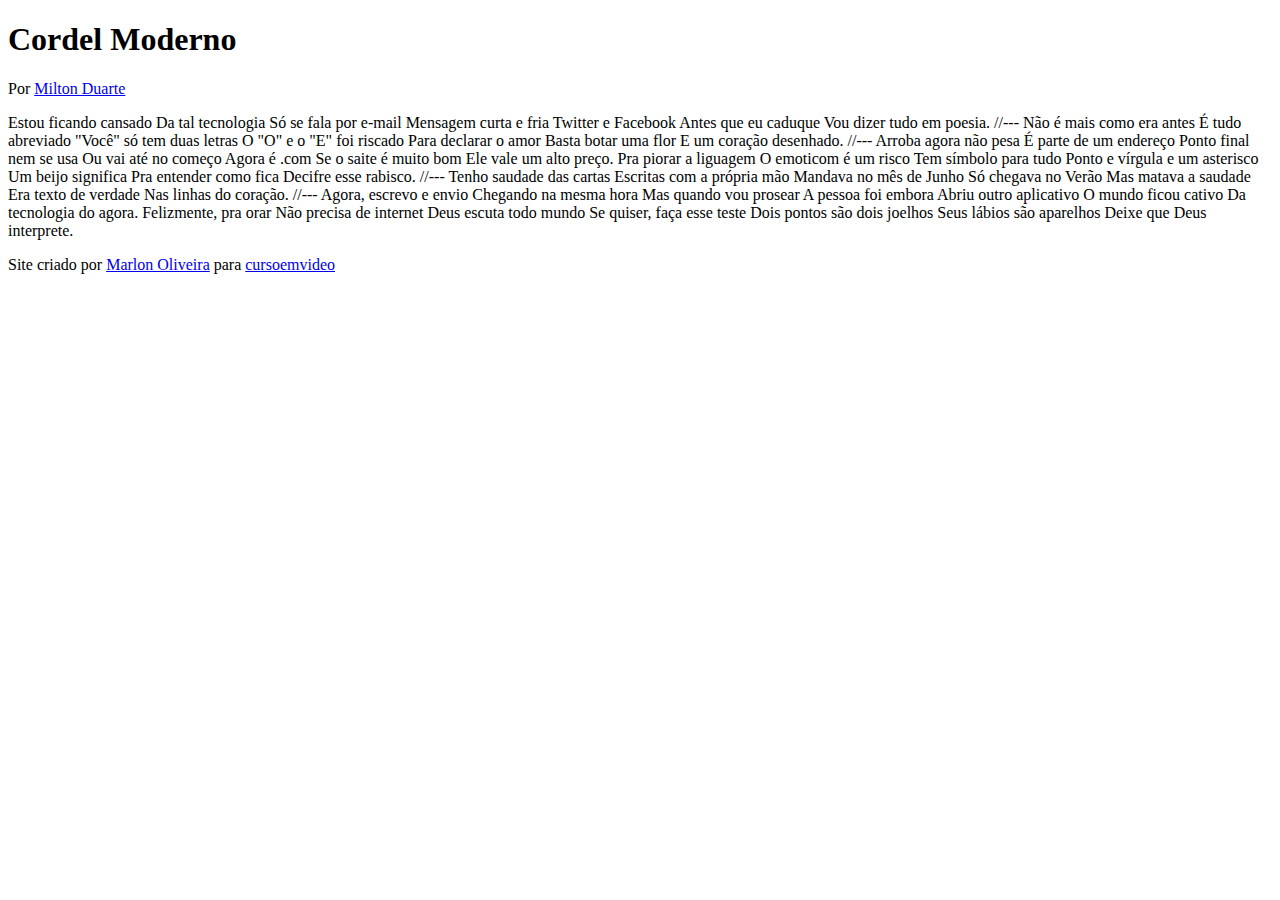
==== desafios/desafio012/index.html @ 5c474a43 "atualizei desafio12" ====
<!DOCTYPE html>
<html lang="Pt-br">
<head>
    <meta charset="UTF-8">
    <meta name="viewport" content="width=device-width, initial-scale=1.0">
    <title>Cordel moderno</title>
</head>
<body>
        <header>
            <h1>Cordel Moderno</h1>
            <p>Por <a href="https://www.recantodasletras.com.br/poesias/3186743"target="_blank">Milton Duarte</a></p>
            
        </header>

    Estou ficando cansado
    Da tal tecnologia
    Só se fala por e-mail
    Mensagem curta e fria
    Twitter e Facebook
    Antes que eu caduque
    Vou dizer tudo em poesia.

    //---

    Não é mais como era antes
    É tudo abreviado
    "Você" só tem duas letras
    O "O" e o "E" foi riscado
    Para declarar o amor
    Basta botar uma flor
    E um coração desenhado.

    //---

    Arroba agora não pesa
    É parte de um endereço
    Ponto final nem se usa
    Ou vai até no começo
    Agora é .com
    Se o saite é muito bom
    Ele vale um alto preço.

    Pra piorar a liguagem
    O emoticom é um risco
    Tem símbolo para tudo
    Ponto e vírgula e um asterisco
    Um beijo significa
    Pra entender como fica
    Decifre esse rabisco.

    //---

    Tenho saudade das cartas
    Escritas com a própria mão
    Mandava no mês de Junho
    Só chegava no Verão
    Mas matava a saudade
    Era texto de verdade
    Nas linhas do coração.

    //---

    Agora, escrevo e envio
    Chegando na mesma hora
    Mas quando vou prosear
    A pessoa foi embora
    Abriu outro aplicativo
    O mundo ficou cativo
    Da tecnologia do agora.

    Felizmente, pra orar
    Não precisa de internet
    Deus escuta todo mundo
    Se quiser, faça esse teste
    Dois pontos são dois joelhos
    Seus lábios são aparelhos
    Deixe que Deus interprete.

    <footer><p>
        Site criado por <a href="https//marloncarvaho.github.io" target="_blank">Marlon Oliveira</a> para <a href="https//www.cursoemvideos.com"target="_blank">cursoemvideo</a> 
    </p></footer>
</body>
</html>
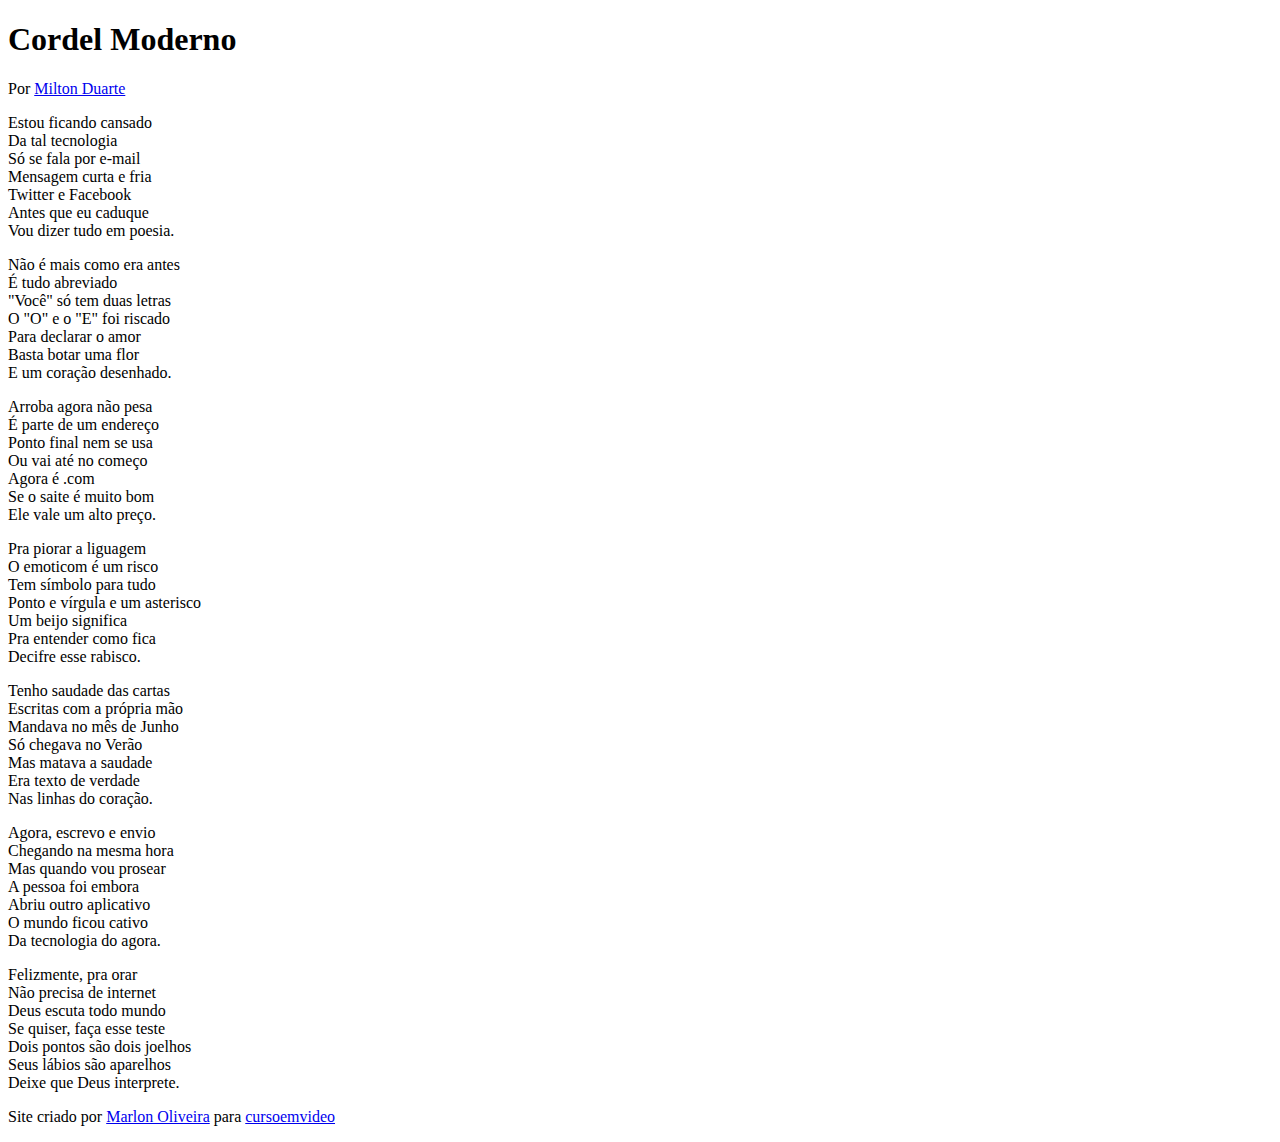
==== commit f03a4bcc: "atualizei o codigo do cordel" ====
--- a/desafios/desafio012/index.html
+++ b/desafios/desafio012/index.html
@@ -12,72 +12,97 @@
             
         </header>
 
-    Estou ficando cansado
-    Da tal tecnologia
-    Só se fala por e-mail
-    Mensagem curta e fria
-    Twitter e Facebook
-    Antes que eu caduque
-    Vou dizer tudo em poesia.
+    <section>
+        <p>
+            Estou ficando cansado <br>
+            Da tal tecnologia <br>
+            Só se fala por e-mail <br>
+            Mensagem curta e fria <br>
+            Twitter e Facebook <br>
+            Antes que eu caduque <br>
+            Vou dizer tudo em poesia.
+        </p>
+    </section>
 
-    //---
+ 
+    <section>
+    
+        <p>
+            Não é mais como era antes <br>
+            É tudo abreviado <br>
+            "Você" só tem duas letras <br>
+            O "O" e o "E" foi riscado <br>
+            Para declarar o amor <br>
+            Basta botar uma flor <br>
+            E um coração desenhado.
+        </p>
+    </section>
 
-    Não é mais como era antes
-    É tudo abreviado
-    "Você" só tem duas letras
-    O "O" e o "E" foi riscado
-    Para declarar o amor
-    Basta botar uma flor
-    E um coração desenhado.
+    
 
-    //---
+    <section>
+        <p>
+            Arroba agora não pesa <br>
+            É parte de um endereço <br>
+            Ponto final nem se usa <br>
+            Ou vai até no começo <br>
+            Agora é .com <br>
+            Se o saite é muito bom <br>
+            Ele vale um alto preço. <br>
+        </p>
+        <p>
+            Pra piorar a liguagem <br>
+            O emoticom é um risco <br>
+            Tem símbolo para tudo <br>
+            Ponto e vírgula e um asterisco <br>
+            Um beijo significa <br>
+            Pra entender como fica <br>
+            Decifre esse rabisco.
+        </p>
+    </section>
 
-    Arroba agora não pesa
-    É parte de um endereço
-    Ponto final nem se usa
-    Ou vai até no começo
-    Agora é .com
-    Se o saite é muito bom
-    Ele vale um alto preço.
+   
 
-    Pra piorar a liguagem
-    O emoticom é um risco
-    Tem símbolo para tudo
-    Ponto e vírgula e um asterisco
-    Um beijo significa
-    Pra entender como fica
-    Decifre esse rabisco.
+    <section>
+        <p>
+            Tenho saudade das cartas <br>
+            Escritas com a própria mão <br>
+            Mandava no mês de Junho <br>
+            Só chegava no Verão <br>
+            Mas matava a saudade <br>
+            Era texto de verdade <br>
+            Nas linhas do coração.
+        </p>
+    </section>
 
-    //---
+   
 
-    Tenho saudade das cartas
-    Escritas com a própria mão
-    Mandava no mês de Junho
-    Só chegava no Verão
-    Mas matava a saudade
-    Era texto de verdade
-    Nas linhas do coração.
+    <section>
+        
+            <p>
+                Agora, escrevo e envio <br>
+                Chegando na mesma hora <br>
+                Mas quando vou prosear <br>
+                A pessoa foi embora <br>
+                Abriu outro aplicativo <br>
+                O mundo ficou cativo<br>
+                Da tecnologia do agora.<br>
+            </p>
 
-    //---
-
-    Agora, escrevo e envio
-    Chegando na mesma hora
-    Mas quando vou prosear
-    A pessoa foi embora
-    Abriu outro aplicativo
-    O mundo ficou cativo
-    Da tecnologia do agora.
-
-    Felizmente, pra orar
-    Não precisa de internet
-    Deus escuta todo mundo
-    Se quiser, faça esse teste
-    Dois pontos são dois joelhos
-    Seus lábios são aparelhos
-    Deixe que Deus interprete.
+            <p>
+                Felizmente, pra orar<br>
+                Não precisa de internet<br>
+                Deus escuta todo mundo<br>
+                Se quiser, faça esse teste<br>
+                Dois pontos são dois joelhos<br>
+                Seus lábios são aparelhos<br>
+                Deixe que Deus interprete.
+            </p>
+        
+    </section>
 
     <footer><p>
-        Site criado por <a href="https//marloncarvaho.github.io" target="_blank">Marlon Oliveira</a> para <a href="https//www.cursoemvideos.com"target="_blank">cursoemvideo</a> 
+        Site criado por <a href="https://github.com/MarlonCarvaho" target="_blank">Marlon Oliveira</a> para <a href="https://www.cursoemvideo.com/"target="_blank">cursoemvideo</a> 
     </p></footer>
 </body>
 </html>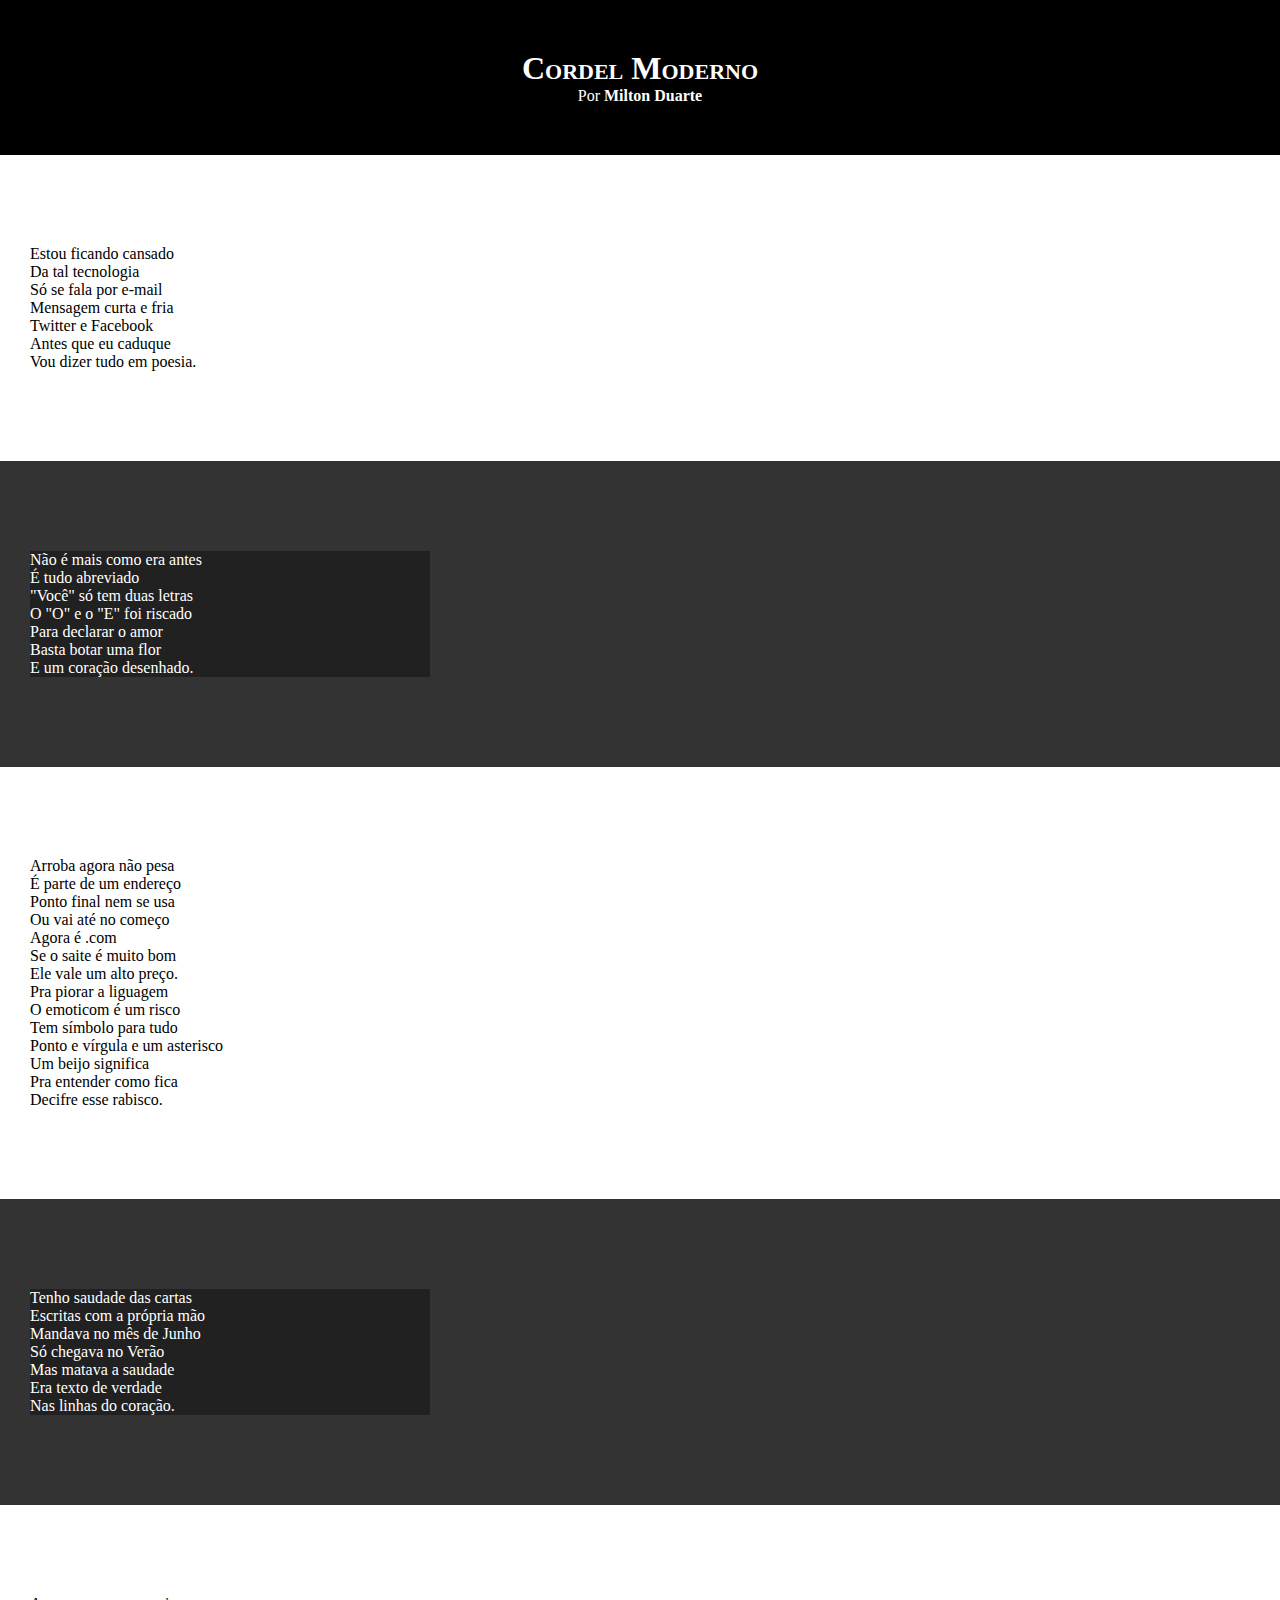
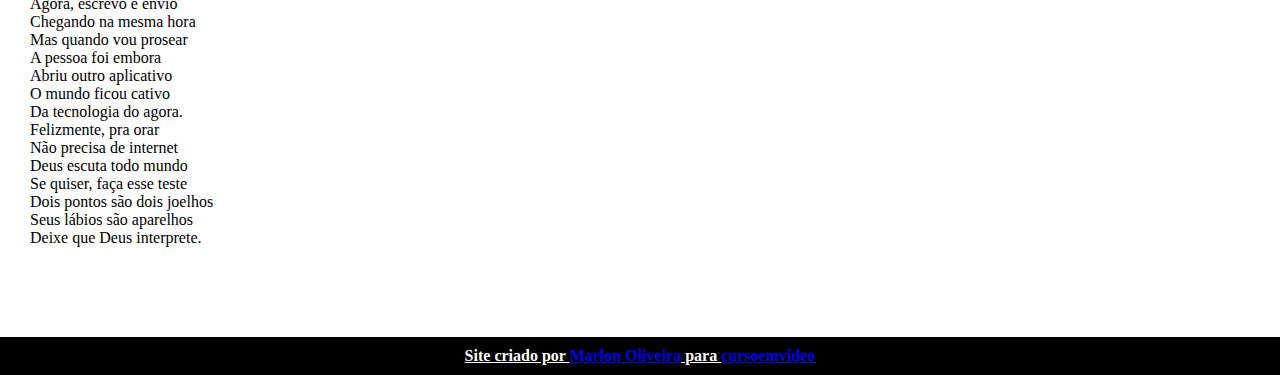
==== commit d4860d0e: "atualizei estilo de textos e blocos" ====
--- a/desafios/desafio012/index.html
+++ b/desafios/desafio012/index.html
@@ -4,6 +4,7 @@
     <meta charset="UTF-8">
     <meta name="viewport" content="width=device-width, initial-scale=1.0">
     <title>Cordel moderno</title>
+    <link rel="stylesheet" href="estilo/style.css">
 </head>
 <body>
         <header>
@@ -12,7 +13,7 @@
             
         </header>
 
-    <section>
+    <section class="normal">
         <p>
             Estou ficando cansado <br>
             Da tal tecnologia <br>
@@ -25,7 +26,7 @@
     </section>
 
  
-    <section>
+    <section class="imagem">
     
         <p>
             Não é mais como era antes <br>
@@ -40,7 +41,7 @@
 
     
 
-    <section>
+    <section class="normal">
         <p>
             Arroba agora não pesa <br>
             É parte de um endereço <br>
@@ -63,7 +64,7 @@
 
    
 
-    <section>
+    <section class="imagem">
         <p>
             Tenho saudade das cartas <br>
             Escritas com a própria mão <br>
@@ -77,7 +78,7 @@
 
    
 
-    <section>
+    <section class="normal">
         
             <p>
                 Agora, escrevo e envio <br>
--- a/desafios/desafio012/estilo/style.css
+++ b/desafios/desafio012/estilo/style.css
@@ -0,0 +1,65 @@
+@charset "UTF-8";
+
+*{
+    margin: 0px;
+    padding: 0px;
+}
+
+html, body{
+    min-height: 100vh;
+   background-color: darkgray;
+}
+
+header{
+    background-color: black;
+    color: white;
+    text-align: center;
+}
+
+header > h1{
+    padding-top: 50px;
+    font-variant: small-caps;
+}
+
+header > p{
+    padding-bottom: 50px;
+}
+
+header a, footer{
+    color: white;
+    text-decoration: none;
+    font-weight: bolder;
+}
+
+header a:hover, footer{
+    text-decoration: underline;
+}
+
+section{
+    padding-top: 10vh;
+    padding-bottom: 10vh;
+    line-height: 2en;
+    padding-left: 30px;    
+}
+
+section.normal{
+    background-color: white;
+    color: black;
+}
+section.imagem{
+    background-color: rgb(51, 51, 51);
+    color: white;
+}
+
+section.imagem >p{
+    width: 400px;
+    background-color: rgba(0, 0, 0, 0.336);
+}
+
+footer{
+    background-color: black;
+    color: white;
+    text-align: center;
+    padding: 10px;
+}
+    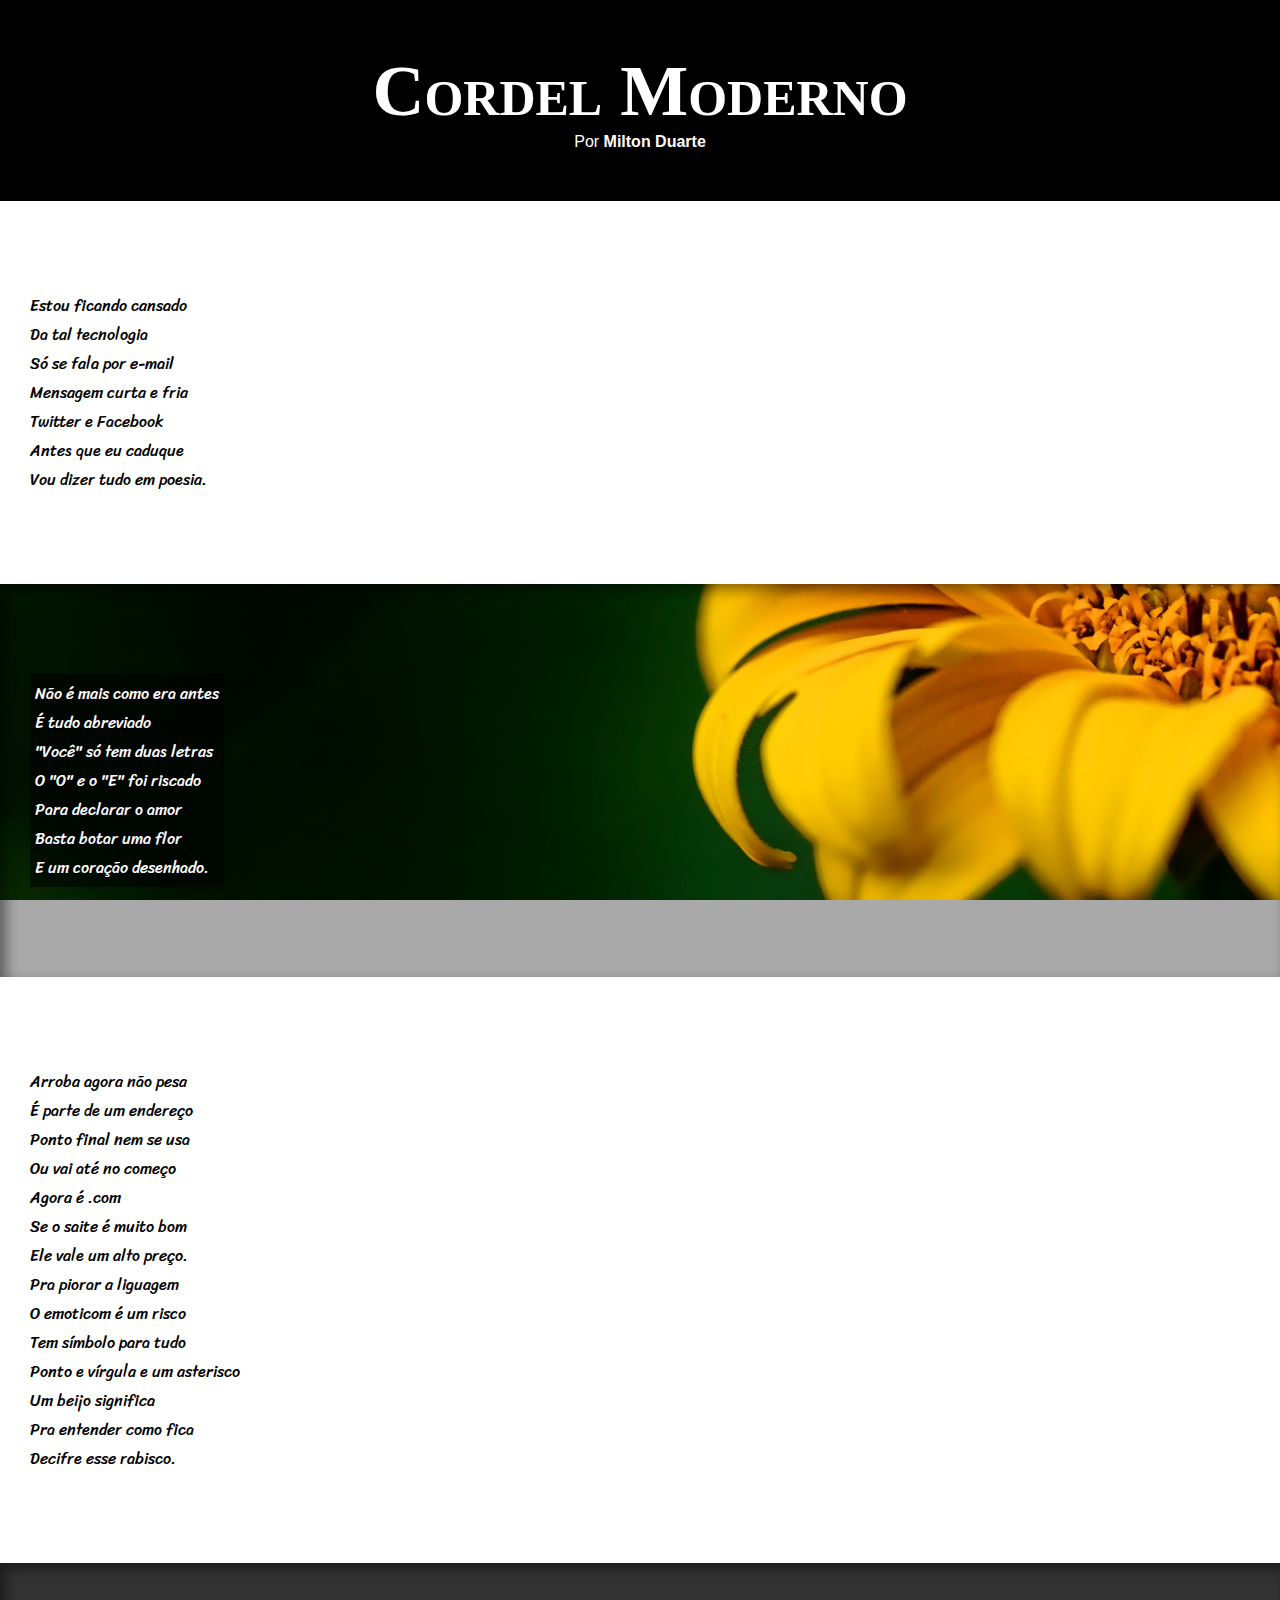
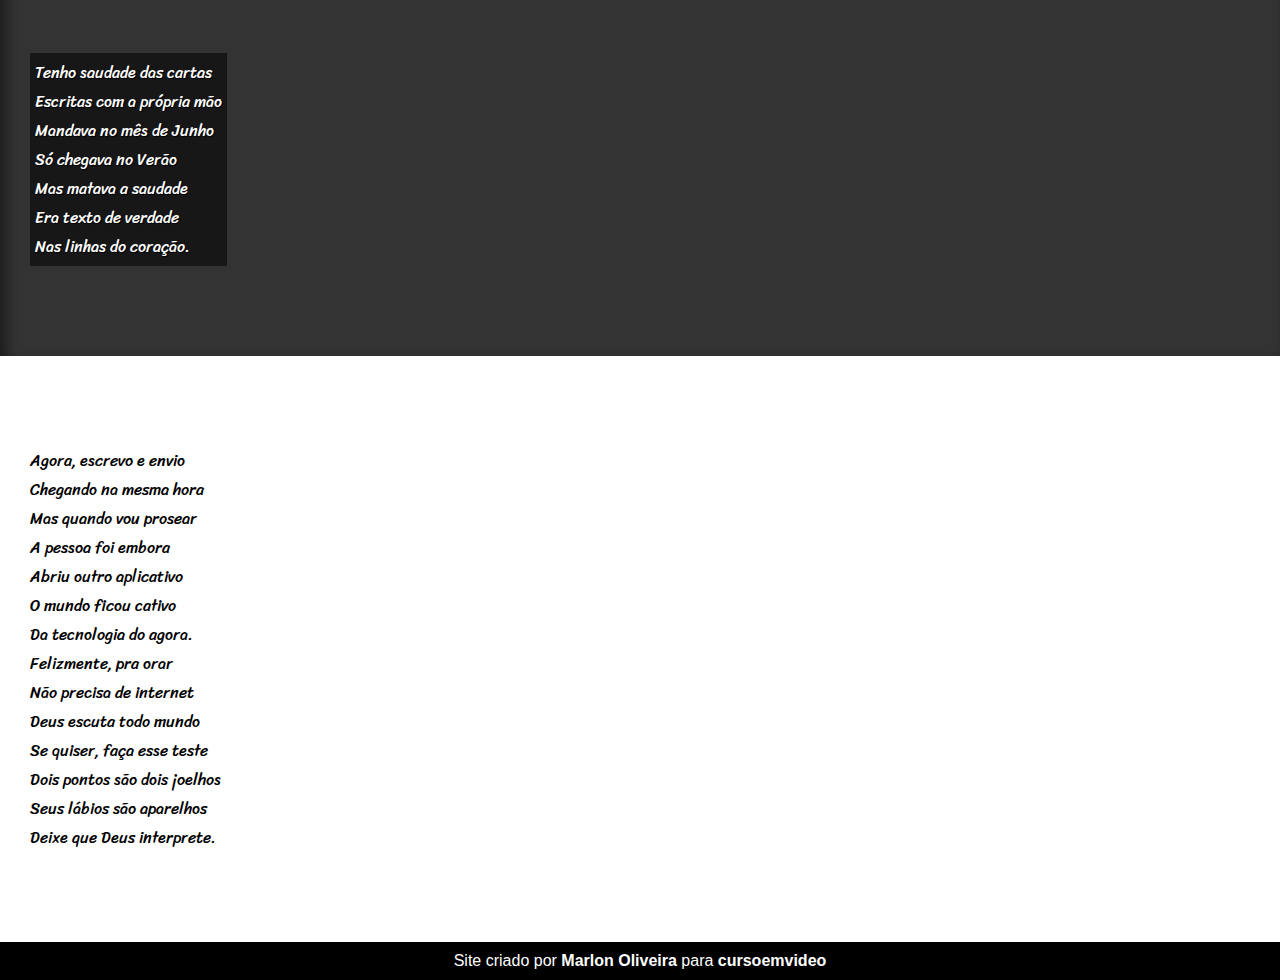
==== commit b12c82cc: "projeto finalizado desfio012" ====
--- a/desafios/desafio012/index.html
+++ b/desafios/desafio012/index.html
@@ -26,7 +26,7 @@
     </section>
 
  
-    <section class="imagem">
+    <section class="imagem" id="img01">
     
         <p>
             Não é mais como era antes <br>
@@ -64,7 +64,7 @@
 
    
 
-    <section class="imagem">
+    <section class="imagem" id="img02">
         <p>
             Tenho saudade das cartas <br>
             Escritas com a própria mão <br>
--- a/desafios/desafio012/estilo/style.css
+++ b/desafios/desafio012/estilo/style.css
@@ -1,4 +1,16 @@
 @charset "UTF-8";
+
+
+@import url('https://fonts.googleapis.com/css2?family=Almendra+SC&family=Bebas+Neue&family=Passero+One&family=Quintessential&display=swap');
+
+@import url('https://fonts.googleapis.com/css2?family=Almendra+SC&family=Bebas+Neue&family=Passero+One&family=Quintessential&family=Sriracha&display=swap');
+
+:root{
+    --font1: Verdana, Geneva, Tahoma, sans-serif;
+    --font2: 'Passion One', cursive;
+    --font3: 'Sriracha', cursive;
+}
+
 
 *{
     margin: 0px;
@@ -8,6 +20,7 @@
 html, body{
     min-height: 100vh;
    background-color: darkgray;
+   font-family: var(--font1);
 }
 
 header{
@@ -19,19 +32,21 @@
 header > h1{
     padding-top: 50px;
     font-variant: small-caps;
+    font-family: var(--font2);
+    font-size: 8vh;
 }
 
 header > p{
     padding-bottom: 50px;
 }
 
-header a, footer{
+header a, footer a{
     color: white;
     text-decoration: none;
     font-weight: bolder;
 }
 
-header a:hover, footer{
+header a:hover, footer a:hover{
     text-decoration: underline;
 }
 
@@ -40,6 +55,12 @@
     padding-bottom: 10vh;
     line-height: 2en;
     padding-left: 30px;    
+    font-family: var(--font3);
+    font: size 3.5vh;
+}
+
+section > p{
+    padding-bottom: 2en;
 }
 
 section.normal{
@@ -49,12 +70,29 @@
 section.imagem{
     background-color: rgb(51, 51, 51);
     color: white;
+    box-shadow: inset 6px 6px 13px 0px rgba(0, 0, 0, 0.453);
+    background-size: cover;
+    background-attachment: fixed;
 }
 
 section.imagem >p{
-    width: 400px;
-    background-color: rgba(0, 0, 0, 0.336);
+    display: inline-block;
+    padding: 5px;
+    background-color: rgba(0, 0, 0, 0.536);
+    text-shadow: 1px 1px 1px black;
 }
+section#img01{
+    background-image:url( '../imagens/background001.jpg');
+    background-position: right center;
+    
+}
+
+section#img02{
+    background-image: url('../imagens/background002.jpg');
+    background-position: right center;
+    
+}
+
 
 footer{
     background-color: black;
